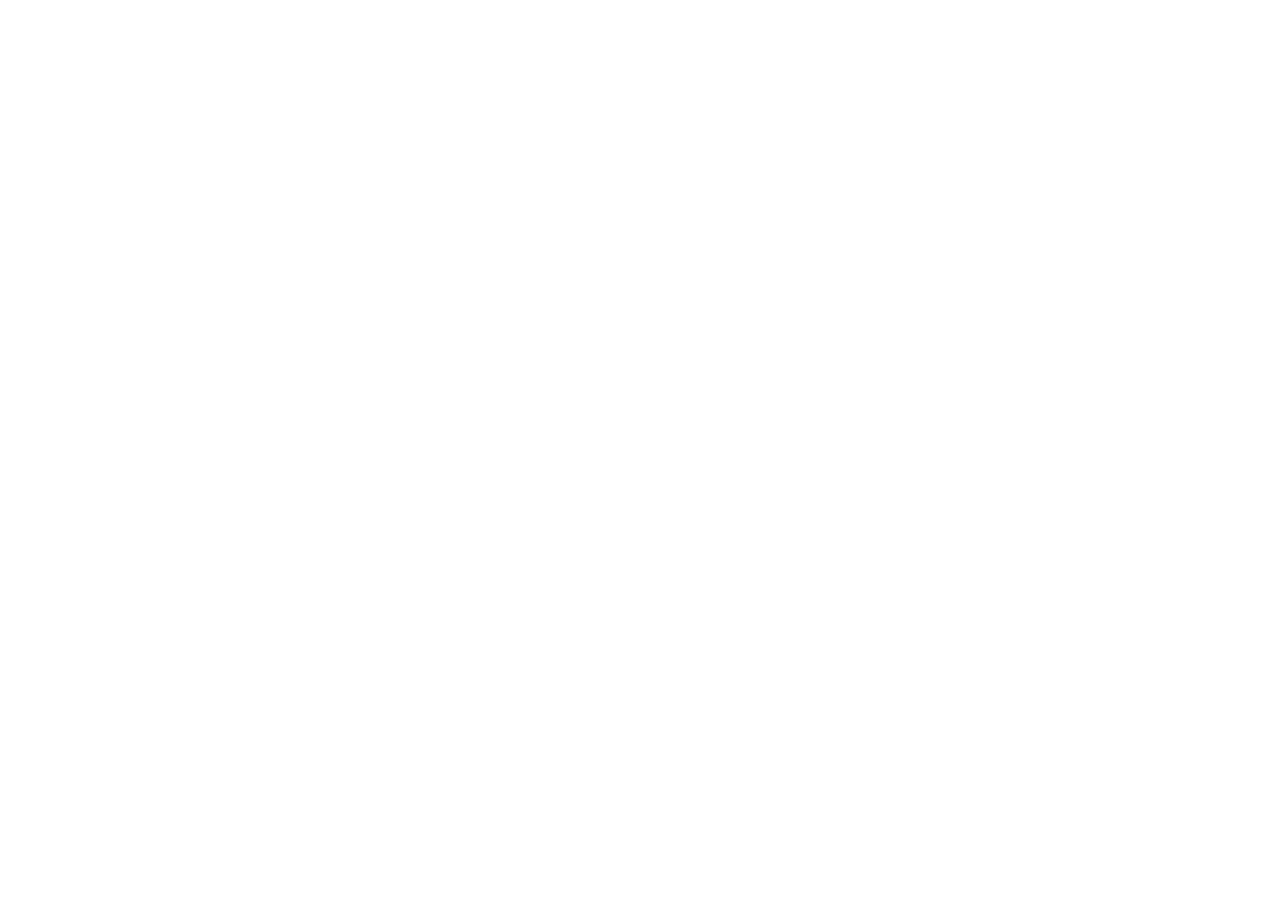
==== loging.html @ 53334fb4 "complete about and customer" ====
<!DOCTYPE html>
<html lang="en">
<head>
    <meta charset="UTF-8">
    <meta name="viewport" content="width=device-width, initial-scale=1.0">
    <title>Document</title>
</head>
<body>
    
</body>
</html>
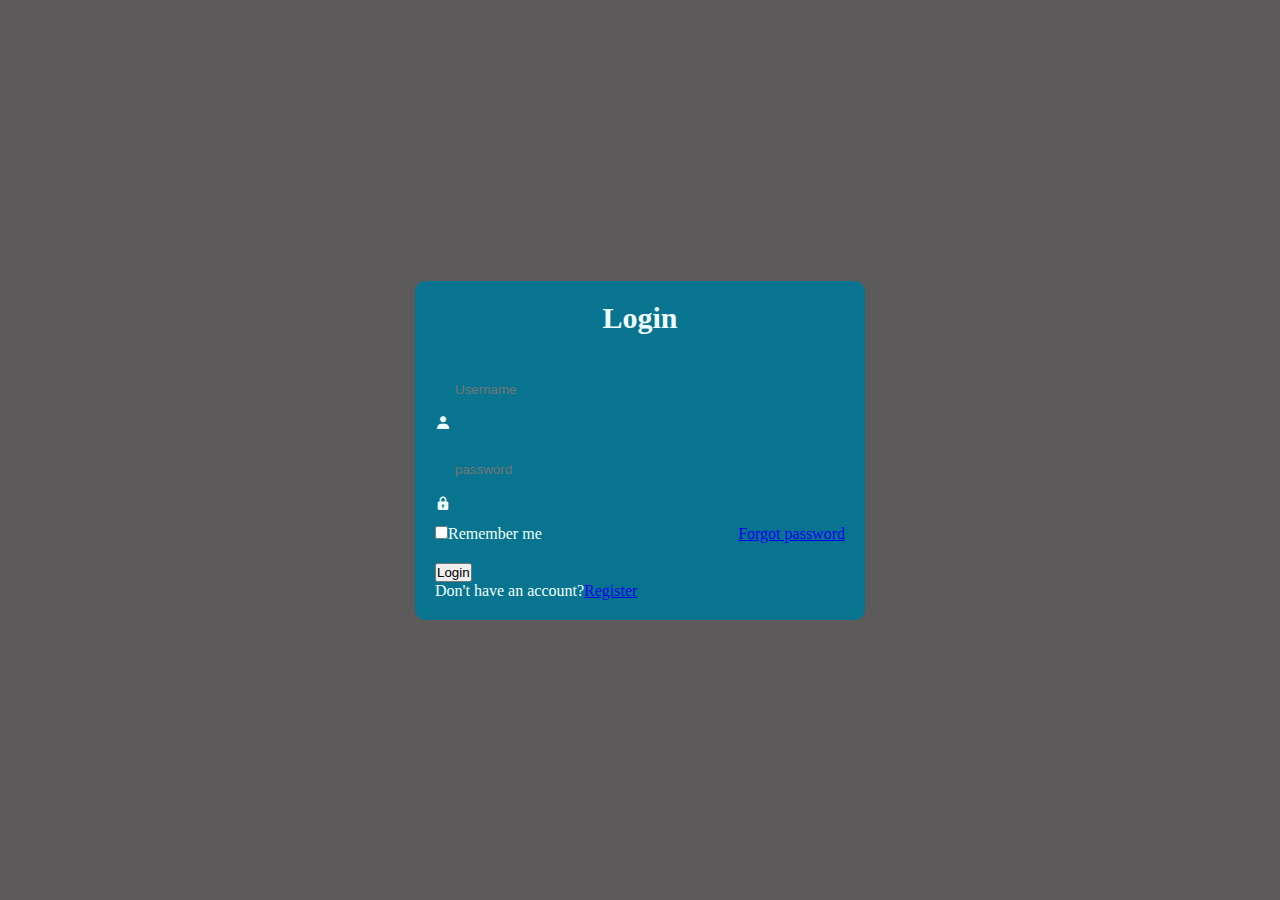
==== commit 1fa600e6: "login page" ====
--- a/loging.html
+++ b/loging.html
@@ -3,9 +3,31 @@
 <head>
     <meta charset="UTF-8">
     <meta name="viewport" content="width=device-width, initial-scale=1.0">
-    <title>Document</title>
+    <title>Login</title>
+    <link rel="stylesheet" href="style2.css">
+    <link href='https://unpkg.com/boxicons@2.1.4/css/boxicons.min.css' rel='stylesheet'>
 </head>
-<body>
-    
+<body background src ="back.jpg">
+    <div class="wap">
+        <form action="">
+            <h1>Login</h1>
+            <div class="inputb">
+                <input type="text" placeholder="Username" required >
+                <i class='bx bxs-user'></i>
+            </div>
+            <div class="inputb">
+                <input type="password" placeholder="password" required>
+                <i class='bx bxs-lock' ></i>
+            </div>
+            <div class="remember-forgot">
+                <label> <input type="checkbox">Remember me</label>
+                <a href="#">Forgot password</a>
+            </div>
+            <button type="submit">Login</button>
+            <div class="register">
+                <p>Don't have an account?<a href="#">Register</a></p>
+            </div>
+        </form>
+    </div>
 </body>
 </html>--- a/style2.css
+++ b/style2.css
@@ -0,0 +1,48 @@
+*{
+    margin: 0;
+    padding: 0;
+    box-sizing: border-box;
+    font-style: normal;
+}
+body{
+    display: flex;
+    justify-content: center;
+    align-items: center;
+    min-height: 100vh;
+    background-color:#5c5a5a ;
+}
+ 
+  .wap {
+   width: 450px;
+   background-color: rgb(8, 116, 143);
+   color: azure;
+   padding: 20px;
+   border-radius: 10px;
+  }
+  .wap h1{
+    text-align: center;
+    font-size: 30px;
+    margin-bottom: 20px;
+  }
+  .wap .inputb{
+    width: 100%;
+    height: 50px;
+    margin: 30px 0;
+  }
+  .inputb input{
+    width: 100%;
+    height: 100%;
+    padding: 0 20px;
+    background: transparent;
+    border: 2px solid rgb(207, 5, 5);
+    outline: none;
+    border-radius: 40px;
+    border: #eb0a0a;
+    
+  }
+  .remember-forgot {
+    display: flex;
+    justify-content: space-between;
+    align-items: center;
+    margin: 20px 0;
+}